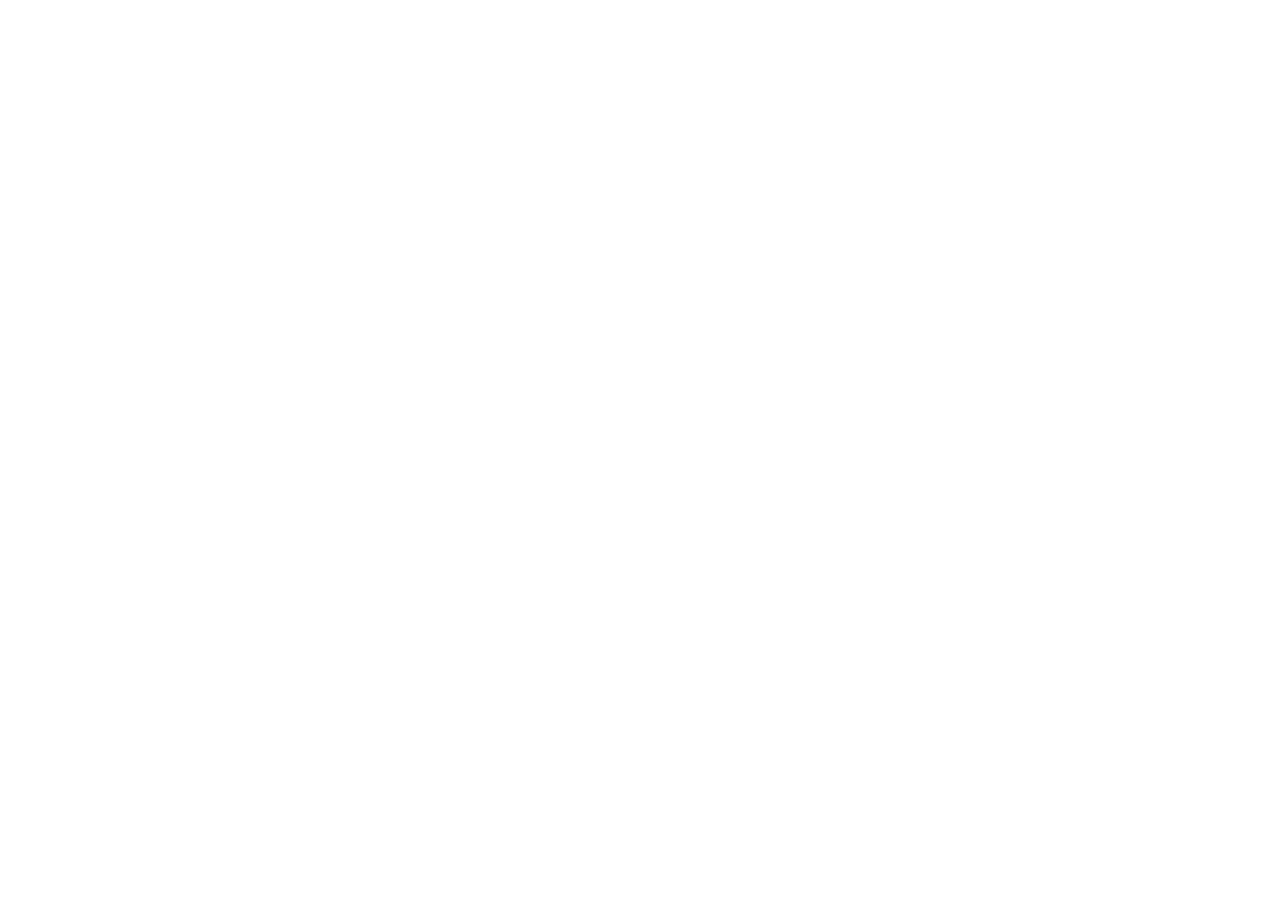
==== carrousel.html @ 78f3fda2 "se crea el archivo html" ====
<!DOCTYPE html>
<html lang="es">
<head>
    <meta charset="UTF-8">
    <meta name="viewport" content="width=device-width, initial-scale=1.0">
    <title>Carrousel</title>
</head>
<body>
    
</body>
</html>
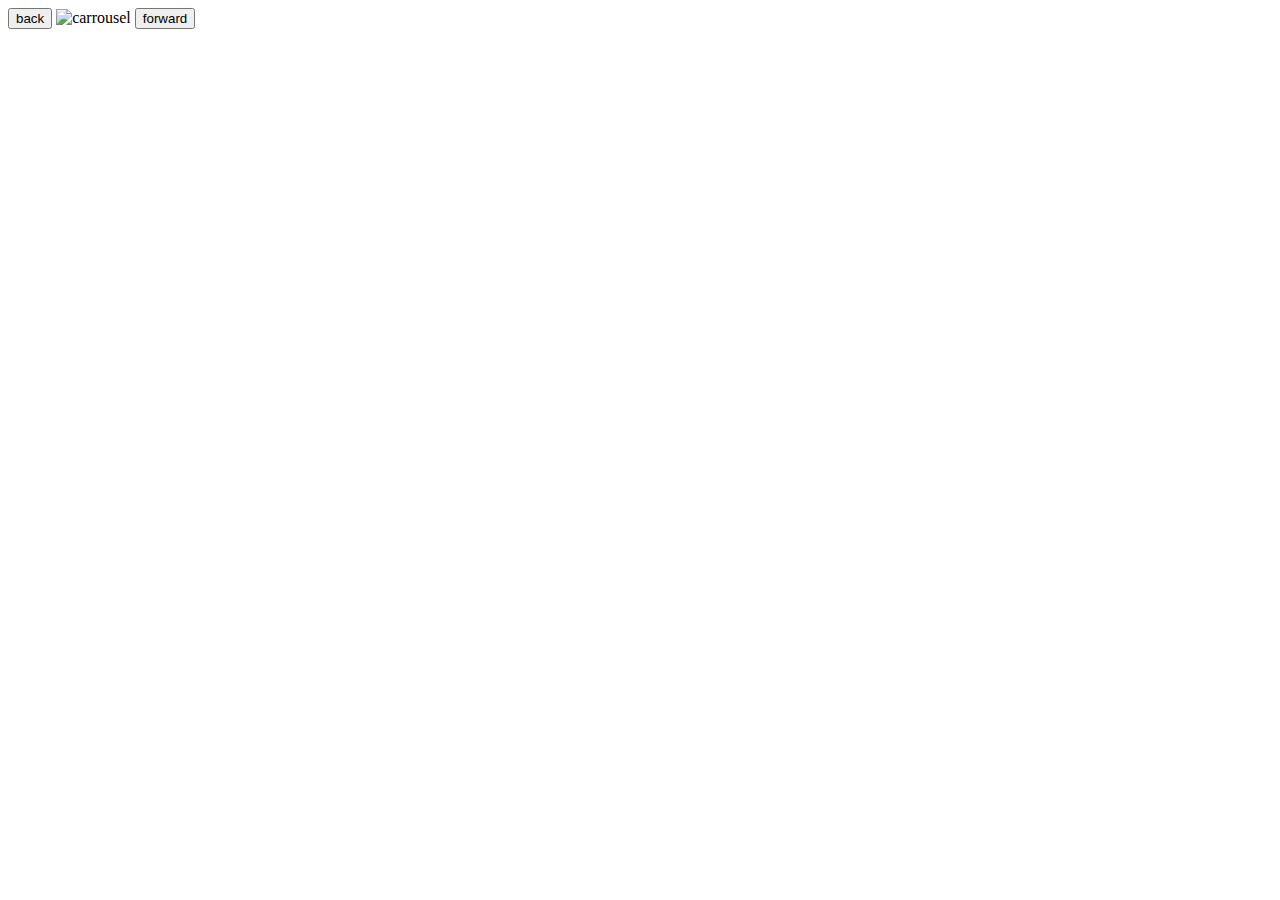
==== commit 50f162d5: "se crea carpeta es" ====
--- a/carrousel.html
+++ b/carrousel.html
@@ -3,9 +3,15 @@
 <head>
     <meta charset="UTF-8">
     <meta name="viewport" content="width=device-width, initial-scale=1.0">
+    <!-- script -->
+    <script defer src="js/main.js"></script>
     <title>Carrousel</title>
 </head>
 <body>
-    
+    <article>
+        <button id="retroceder">back</button>
+        <img id="imagen" src="" alt="carrousel" width="500" height="300">
+        <button id="avanzar">forward</button>
+    </article>
 </body>
 </html>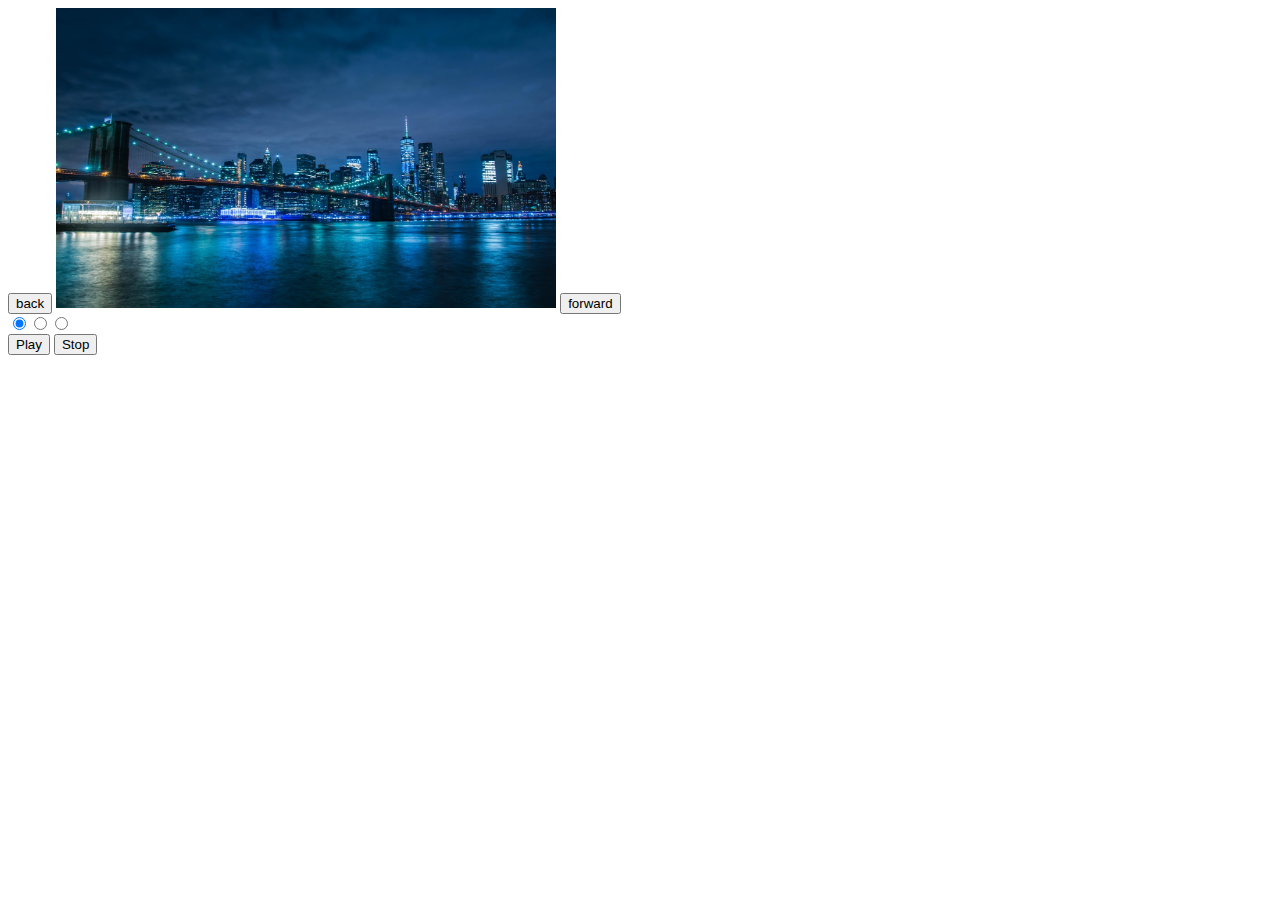
==== commit dffd2ac7: "se termino el ejercicio del carrousel" ====
--- a/carrousel.html
+++ b/carrousel.html
@@ -3,8 +3,8 @@
 <head>
     <meta charset="UTF-8">
     <meta name="viewport" content="width=device-width, initial-scale=1.0">
-    <!-- script -->
-    <script defer src="js/main.js"></script>
+    <!-- css -->
+    <link rel="stylesheet" href="css/main.css">
     <title>Carrousel</title>
 </head>
 <body>
@@ -12,6 +12,18 @@
         <button id="retroceder">back</button>
         <img id="imagen" src="" alt="carrousel" width="500" height="300">
         <button id="avanzar">forward</button>
+        <div id="circulos"></div>
+        <button id="iniciar">Play</button>
+        <button id="parar">Stop</button>
     </article>
+
+
+    <!-- template -->
+    <template id="template-circulo">
+        <input type="radio" name="circulo">
+    </template>
+
+    <!-- script -->
+    <script src="js/main.js"></script>
 </body>
 </html>